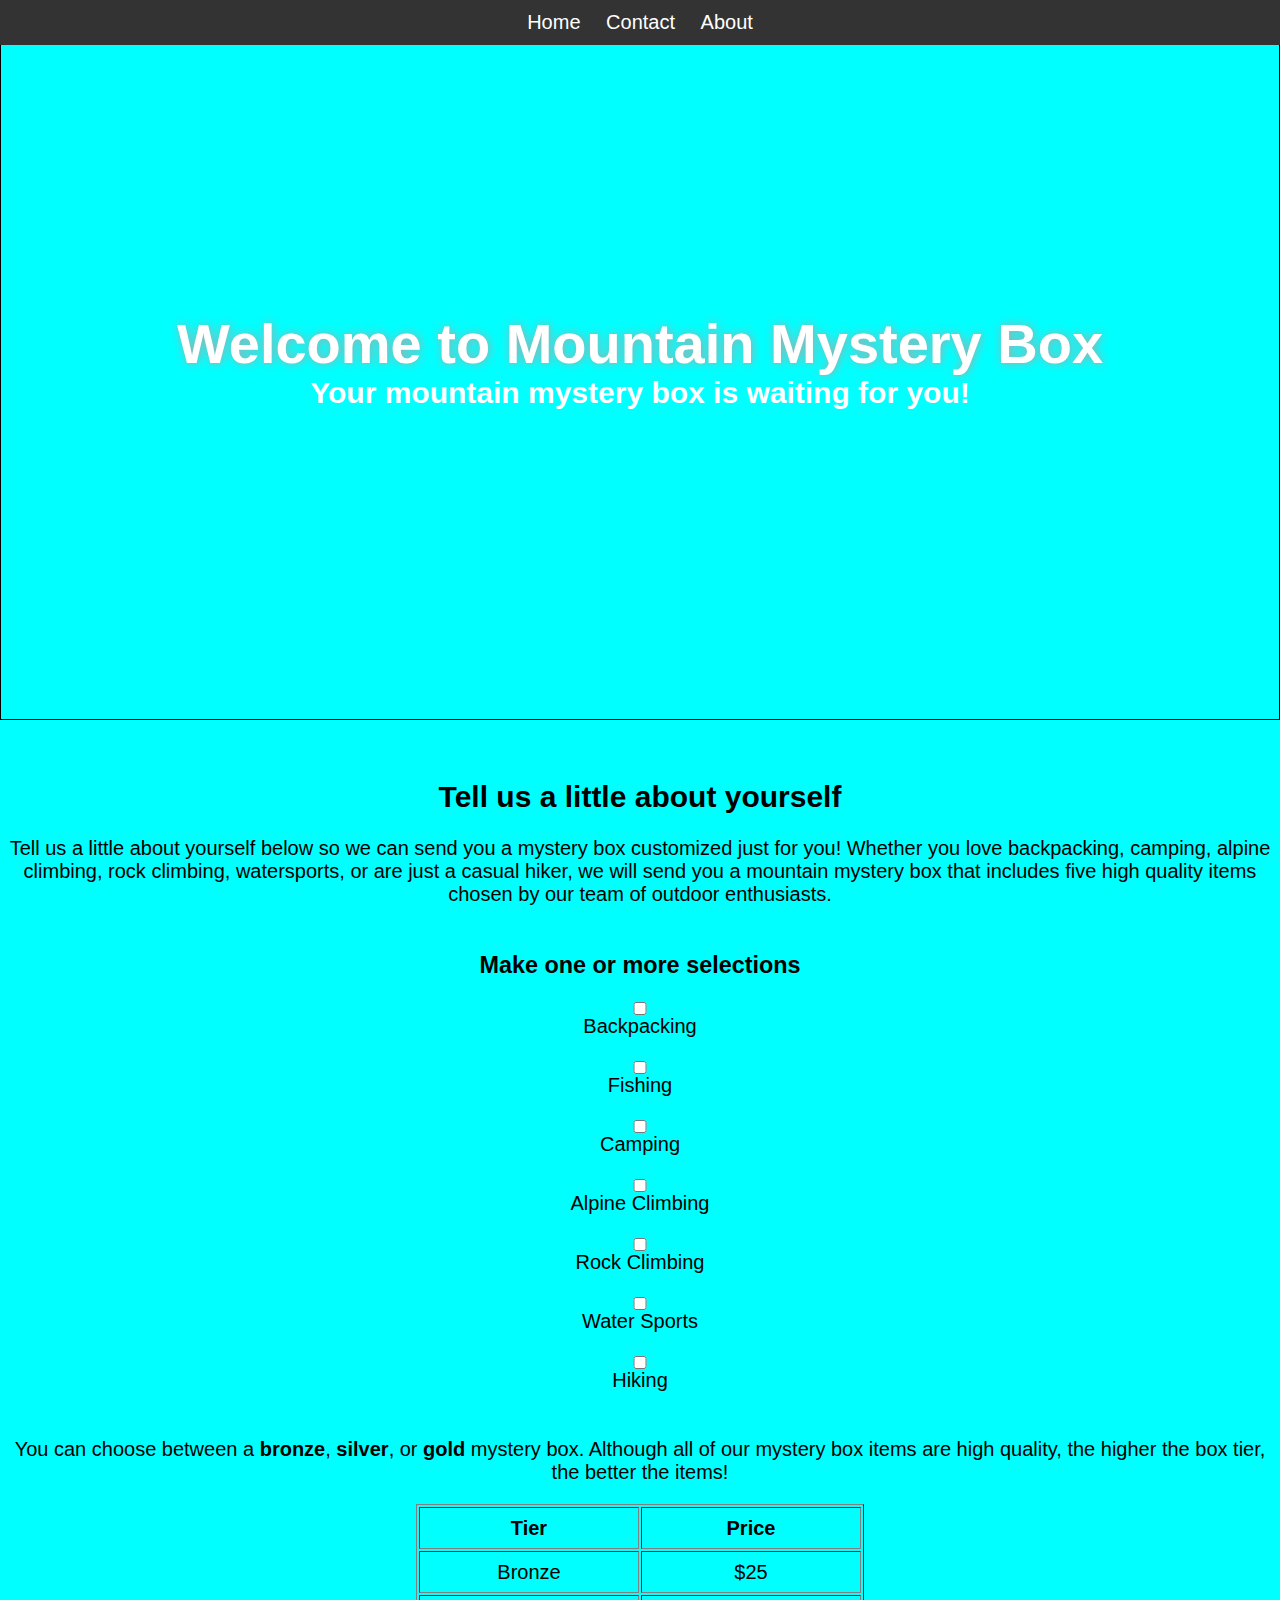
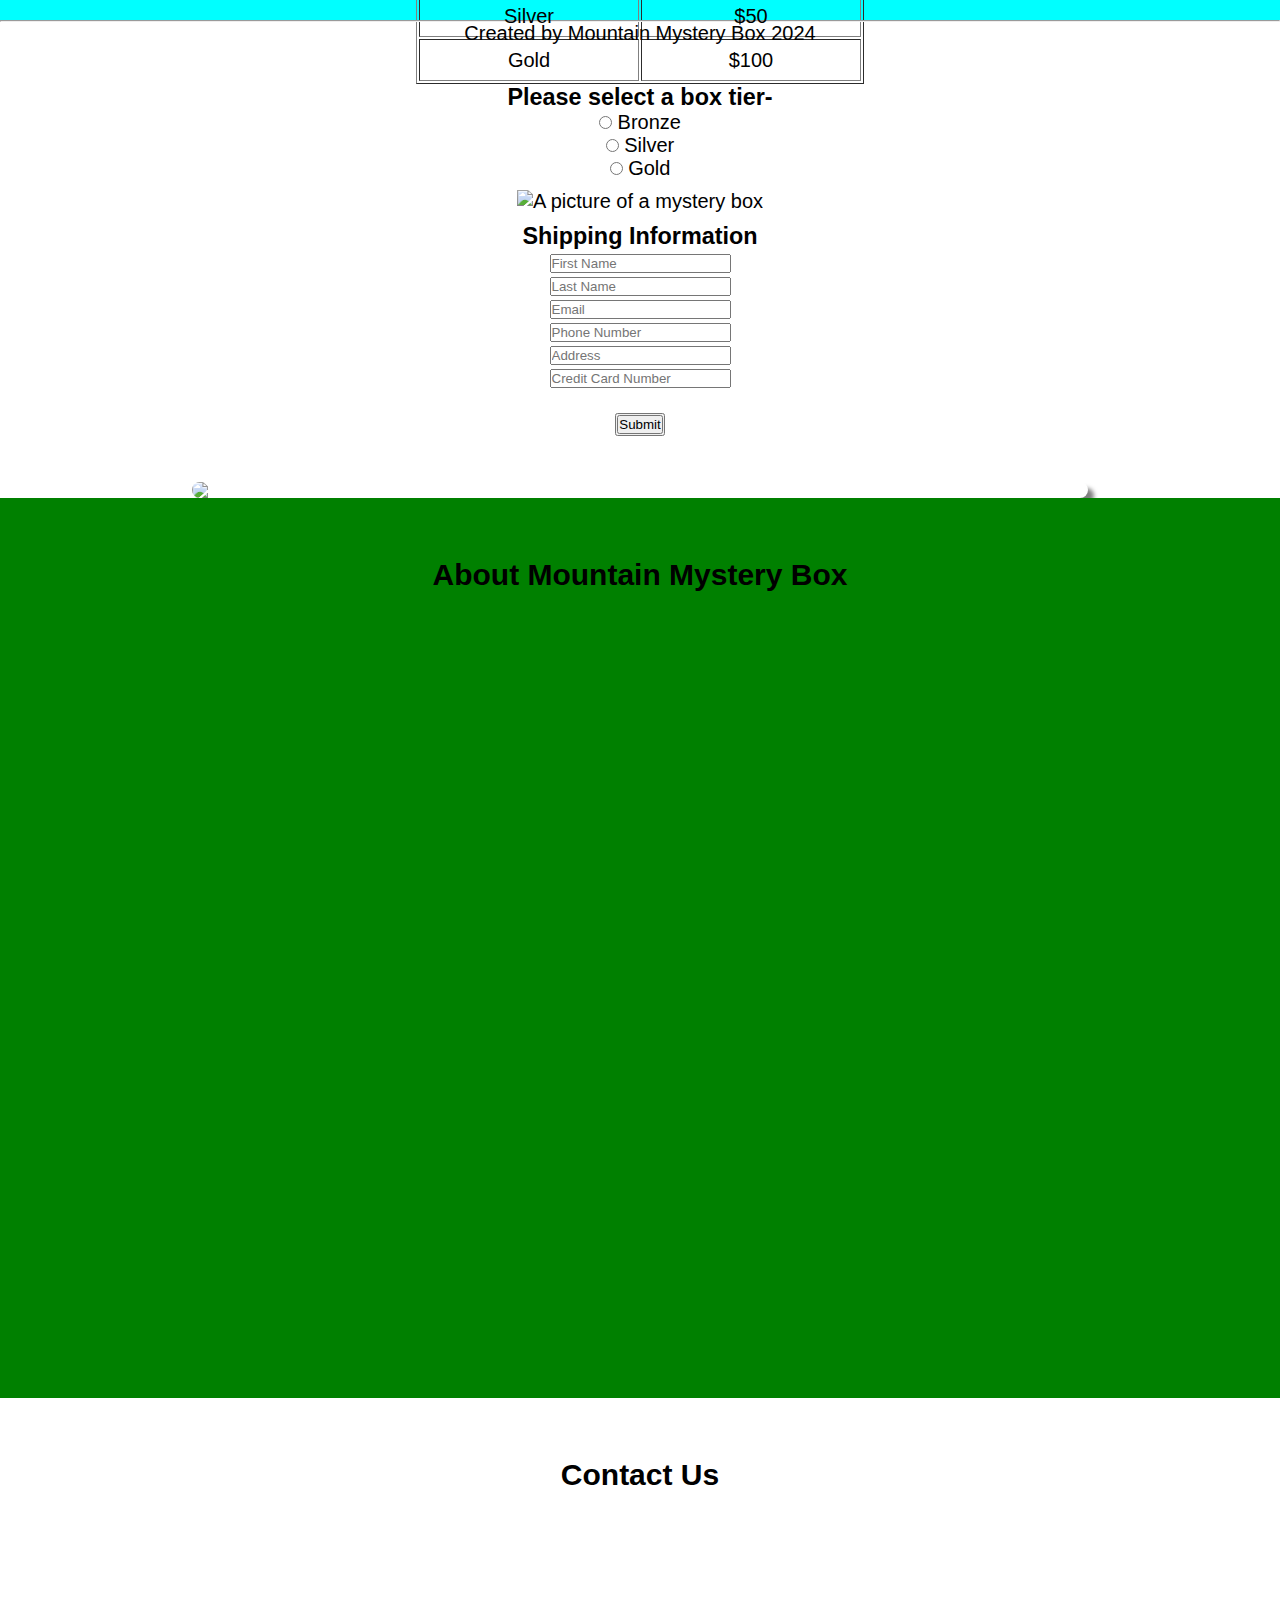
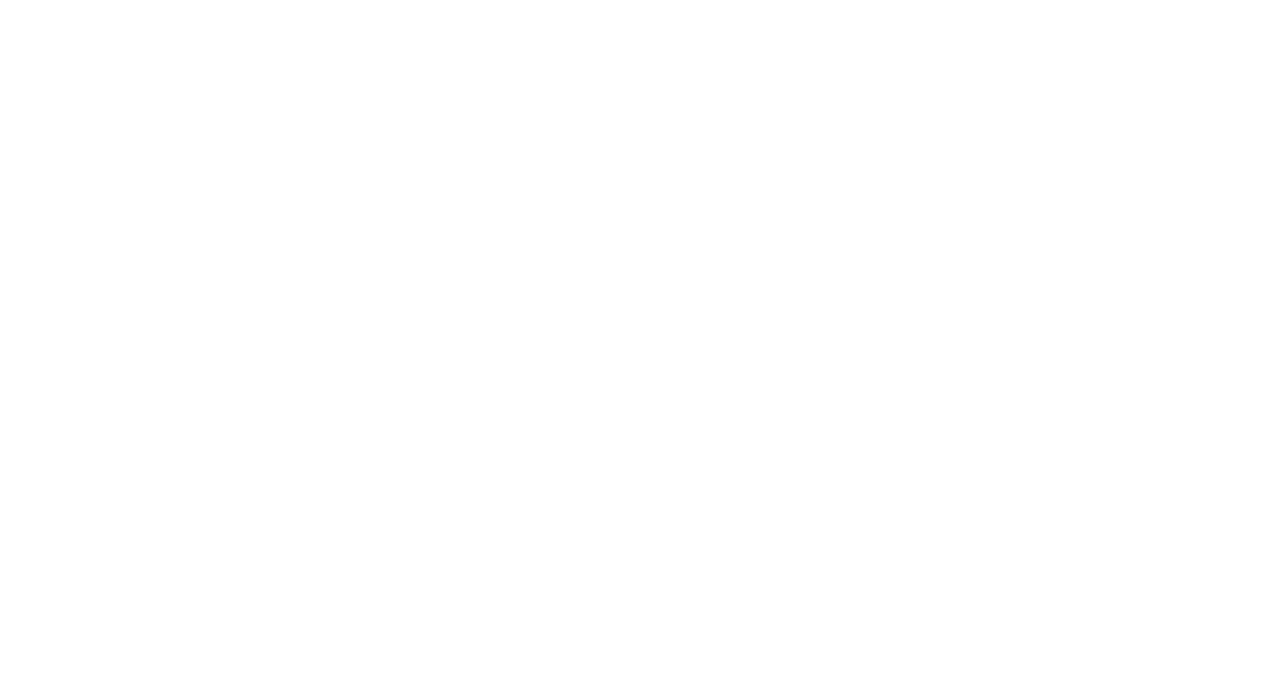
==== Files/index.html @ f33e50c8 "Styled main page" ====
<!DOCTYPE html>

<html>
    <head>
        <meta charset="utf-8">
        <meta http-equiv="X-UA-Compatible" content="IE=edge">
        <title>Mountain Mystery Box</title>
        <meta name="description" content="">
        <meta name="viewport" content="width=device-width, initial-scale=1">
        <link rel="stylesheet" href="styles.css">
    </head>
    <body>
       
        <div class="container">
       
        <nav id="navbar">
            <ul class="nav-list">    <!--An un-ordered list that includes links to the contact and about pages-->
                <li><a href ="#home">Home</a></li>
                <li><a href="#contact"> Contact</a></li>
                <li><a href="#about"> About</a></li>
            </ul>
        </nav>

            <header class="landing" id="home">
            <h1>Welcome to Mountain Mystery Box</h1>    <!--Main heading for contact page-->
            <h2>Your mountain mystery box is waiting for you!<h2></h2>
            </header>

            <main>
                
                <section class="main-content" id="home" a href="index.html">
                    <h2 id="second-header">Tell us a little about yourself</h2><br>
                   
                        <p>Tell us a little about yourself below so we can send you a mystery box customized just for you! Whether you love backpacking, camping, alpine climbing, rock climbing, watersports, or are just a casual hiker, we will send you a mountain mystery box that includes five high quality items chosen by our team of outdoor enthusiasts.</p><br><br>
            
                        <h3>Make one or more selections</h3><br>    <!--This is where the user can start making selections on what type of mystery box they want-->
                        
                        <form class="preference-form">
                        <input type="checkbox" id="backpacking" name="preference" value="backpacking"/>
                        <label for="backpacking">Backpacking</label> <br>
                        <input type="checkbox" id="fishing" name="preference" value="fishing"/>
                        <label for="fishing">Fishing</label><br>
                        <input type="checkbox" id="camping" name="preference" value="camping"/>
                        <label for="camping">Camping</label> <br>
                        <input type="checkbox" id="alpine climbing" name="preference" value="alpine climbing"/>
                        <label for="alpine climbing">Alpine Climbing</label> <br>
                        <input type="checkbox" id="rock climbing" name="preference" value="rock climbing"/>
                        <label for="rock climbing">Rock Climbing</label> <br>
                        <input type="checkbox" id="water sports" name="preference" value="water sports"/>
                        <label for="water sports">Water Sports</label> <br>
                        <input type="checkbox" id="hiking" name="preference" value="hiking"/>
                        <label for="hiking">Hiking</label> <br><br>
                        </form>

                        <p>You can choose between a <b>bronze</b>, <b>silver</b>, or <b>gold</b> mystery box. Although all of our mystery box items are high quality, the higher the box tier, the better the items!</p>
                        
                        <table> <!--This table displays different mystery boxes and prices-->
                            <body>
                            <table border="1"/>
                            <tr>
                                <th style="width: 50%;">Tier</th>
                                <th>Price</th>
                            </tr>
                            <tr>
                                <td>Bronze</td>
                                <td>$25</td>
                            </tr>
                            <tr>
                                <td>Silver</td>
                                <td>$50</td>
                            </tr>
                            <tr>
                                <td>Gold</td>
                                <td>$100</td>
                            </tr>
                            </body>
                         </table>
            
                         <h3>Please select a box tier-</h3> <!--Here the user can select which box tier they want-->
                         
                         <input type="radio" name="box tier" value="Bronze"> Bronze <br> 
                         <input type="radio" name="box tier" value="Silver"> Silver <br>
                         <input type="radio" name="box tier" value="Gold"> Gold <br>
            
            
                         <img id="mystery-box" src="https://mini-marvels.nl/cdn/shop/files/DALL_E2024-01-1006.35.17-Craftanimageofaclosedmysterybox_tailoredforanonlinestorethatsellsminiaturesandhobbysupplies.Theboxshouldexudeluxuryandenigma_3f1c78aa-24ee-4fcb-8d0a-78be4b884401.png?v=1704867854"
                        alt="A picture of a mystery box"
                        height="400px"> <br>
            
                        <form class="form"> 
                        <h3>Shipping Information</h3> <!--Shipping/payment inputs for the customer-->
                        <input type="text" name="firstName" placeholder="First Name"> <br>
                        <input type="text" name="lastName" placeholder="Last Name"> <br>
                        <input type="text" name="email" placeholder="Email"> <br>
                        <input type="text" name="phone" placeholder="Phone Number"> <br>
                        <input type="text" name="address" placeholder="Address"> <br>
                        <input type="text" name="creditCard" placeholder="Credit Card Number"> <br>
                        <br>
                        <button>
                            <input type="submit">
                        </button> 
                        
                        </form> <br><br>
            
                        <img class="special-img" src="https://i0.wp.com/www.eastwestquest.com/wp-content/uploads/2017/12/IMG_1977-1.jpg?resize=1024%2C632"
                        width="70%"
                        
                </section>
                
                <section class="main-content" id="about" a href="about.html">
                    <h2>About Mountain Mystery Box</h2>
                </section>
                
                <section class="main-content" id="contact" a href="contact.html">
                    <h2>Contact Us</h2>
                </section>
            </main>

        </div> 

           
         <hr>

         <footer>Created by Mountain Mystery Box 2024</footer> 

       
       
        <script src="" async defer></script>
    </body>
    
</html>
---- Files/styles.css ----
*{
    margin: 0;
    padding: 0;
    box-sizing: border-box;
    scroll-behavior: smooth;
}

body{
    font-size: 20px;
    font-family: Arial, sans-serif;
}

#navbar {
    height: 5vh;
    background-color: #333;
    width: 100%;
    padding: 6px 0;
    text-align: center;
    display: flex;
    align-items: center;
    justify-content: center;
    color: white;
    position: fixed;
    
}

.nav-list{
list-style: none;
}

.nav-list li{
   display: inline;
   margin: 0 10px;
}

.nav-list a{
    text-decoration: none;
    color: white;
}

.landing{
    height: 80vh;
    border: 1px solid black;
    background-image: url(https://expertvagabond.com/wp-content/uploads/backpacking-gear-checklist-guide.jpg);
    background-size: cover;
    color: white;
    text-align: center;
    padding: 90px;
    display: flex;
    justify-content: center;
    align-items: center;
    flex-direction: column;
}

.landing h1{
    font-size: 3.5rem;
    text-shadow: darkgray 1px 0px 10px;
}

.main-content{
    height: 100vh;
    padding-top: 60px;
    text-align: center;

}

#about{
    background-color: green;
}

#home{
    background-color: aqua;
}

#second-header{
    padding-top: 0px;
}

table {
    margin: auto;
    margin-top: -80px;
    width: 35%;
    height: 20vh;
    table-layout: auto;
    
}

h2{
    text-align: center;
    font-family: 'Trebuchet MS', 'Lucida Sans Unicode', 'Lucida Grande', 'Lucida Sans', Arial, sans-serif; 
}

h3{
    text-align: center;
    font-family: 'Trebuchet MS', 'Lucida Sans Unicode', 'Lucida Grande', 'Lucida Sans', Arial, sans-serif;
}

p,li{
    font-size: 20px;
}

.special-img{
    display: block;
    margin:auto;
    border-radius: 1rem;
    box-shadow: 6px 6px 4px rgba(0, 0, 0, 0.5);  
    
}

footer{
    text-align: center;
}

.preference-form {
    display: flex;
    font-size: 20px;
   flex-direction: column;
   justify-content: center;
   
    
}

#mystery-box{
    padding: 10px;
}

#table{
    width:200%;
    margin-left: 25%;
    font-size: 20px;
    padding:25px;
}
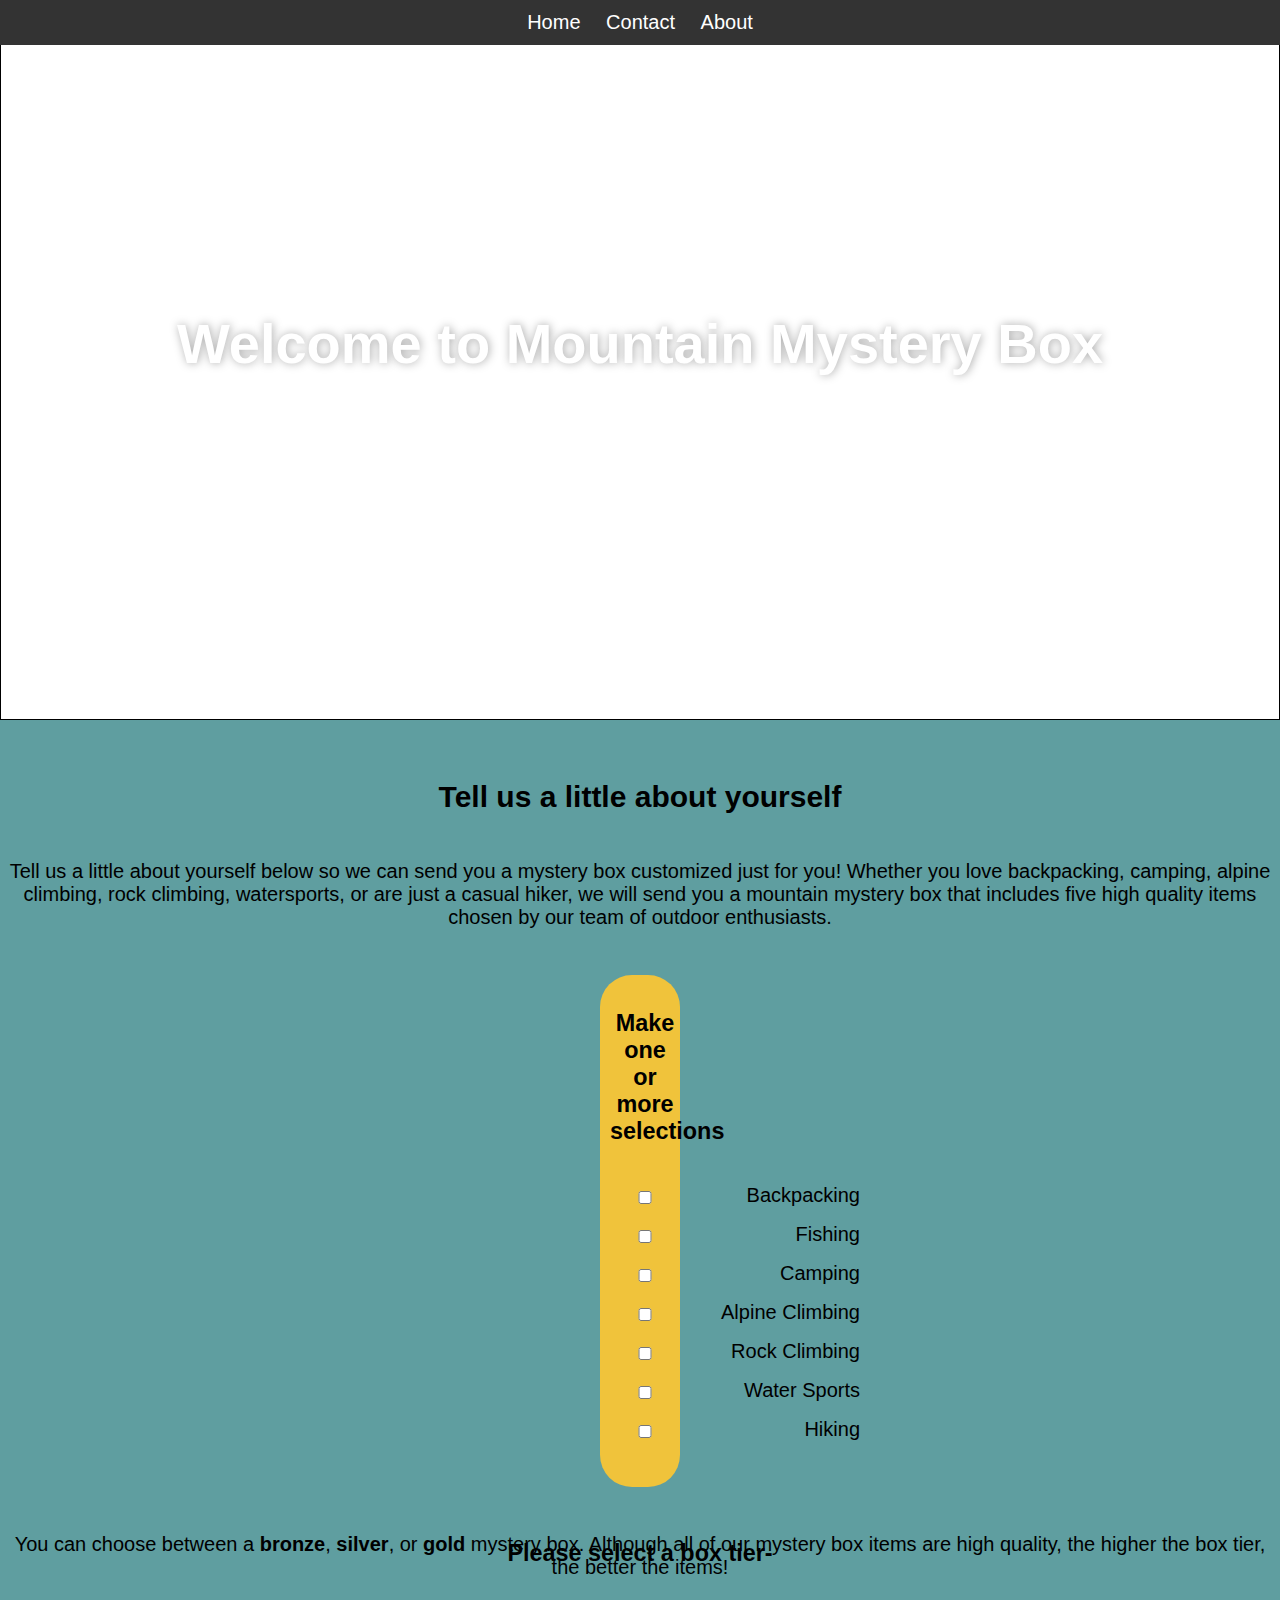
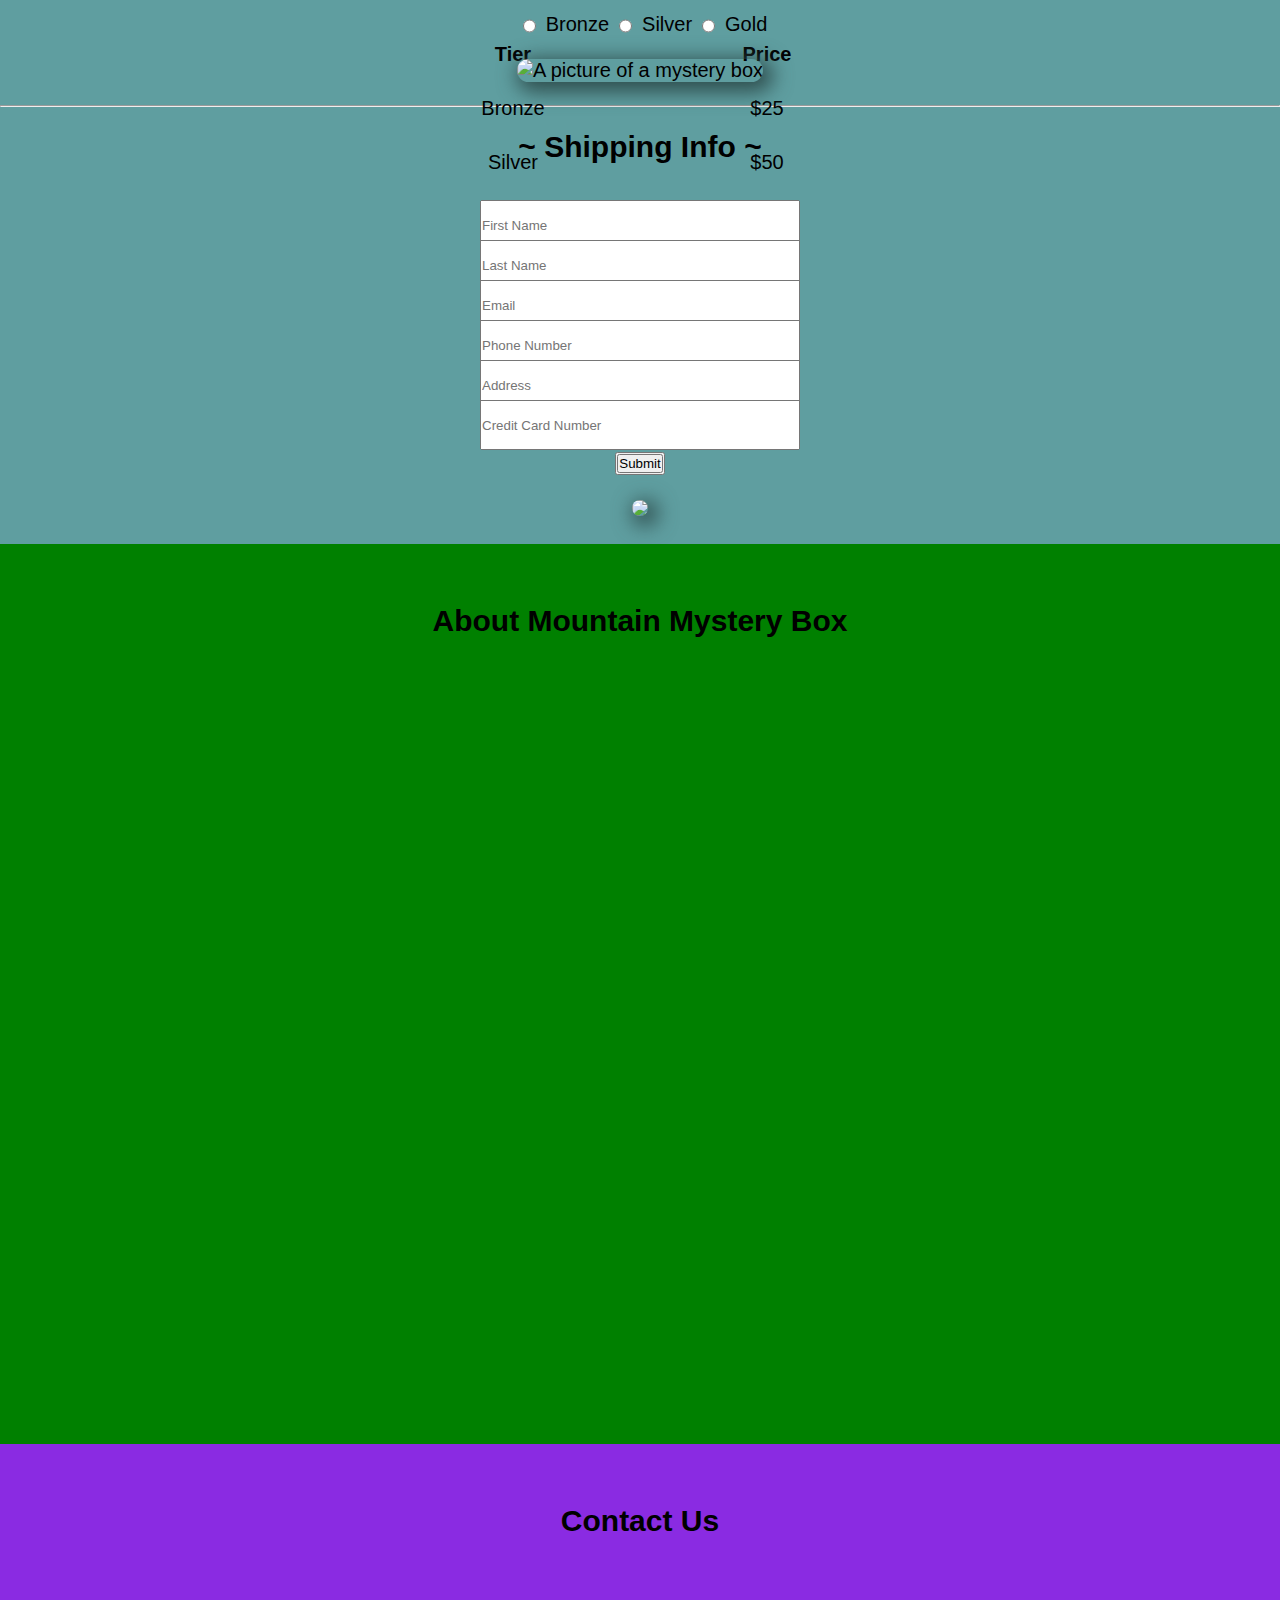
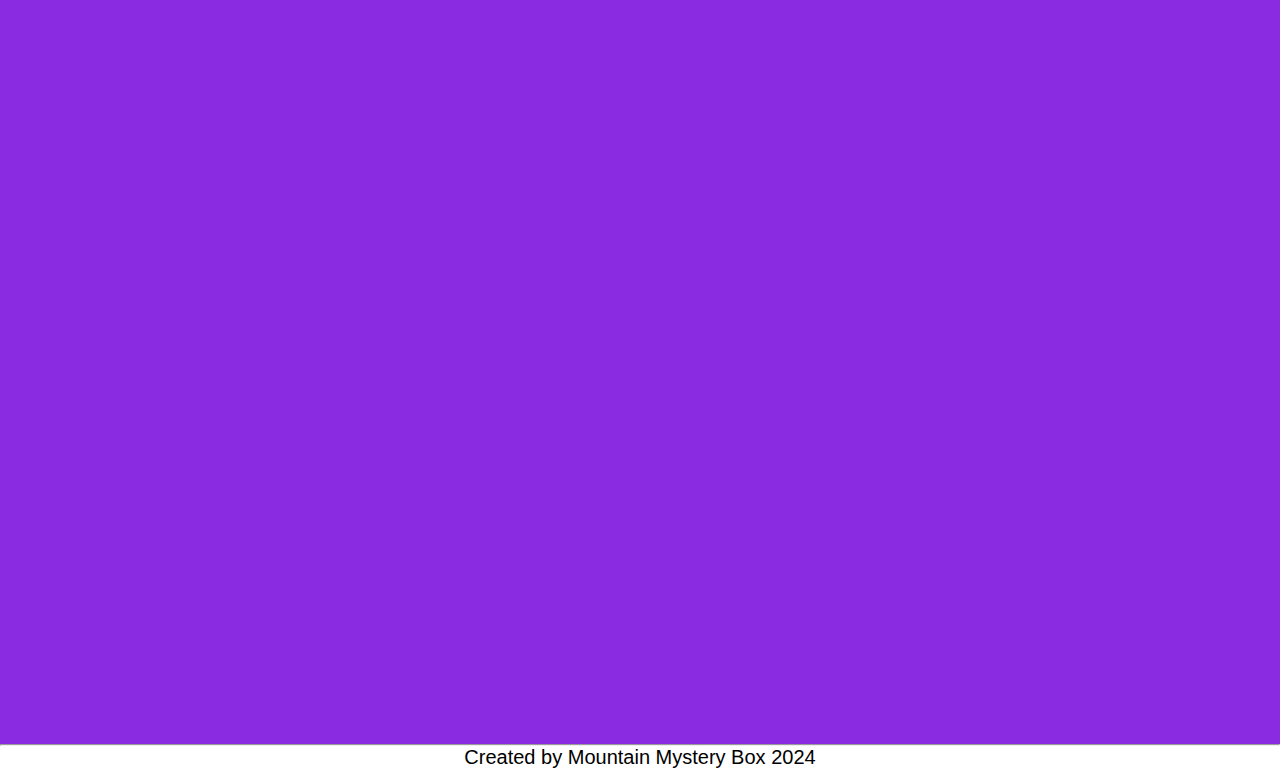
==== commit aae3387d: "Continued styling the main page" ====
--- a/Files/index.html
+++ b/Files/index.html
@@ -28,12 +28,12 @@
 
             <main>
                 
-                <section class="main-content" id="home" a href="index.html">
-                    <h2 id="second-header">Tell us a little about yourself</h2><br>
-                   
+                <section class="main-content" id="main" a href="index.html">
+                    <h2 id="second-header">Tell us a little about yourself</h2><br><br>
                         <p>Tell us a little about yourself below so we can send you a mystery box customized just for you! Whether you love backpacking, camping, alpine climbing, rock climbing, watersports, or are just a casual hiker, we will send you a mountain mystery box that includes five high quality items chosen by our team of outdoor enthusiasts.</p><br><br>
             
-                        <h3>Make one or more selections</h3><br>    <!--This is where the user can start making selections on what type of mystery box they want-->
+                        <div id="pref-div" >
+                        <h3>Make one or more selections</h3><br><br>   <!--This is where the user can start making selections on what type of mystery box they want-->
                         
                         <form class="preference-form">
                         <input type="checkbox" id="backpacking" name="preference" value="backpacking"/>
@@ -51,8 +51,9 @@
                         <input type="checkbox" id="hiking" name="preference" value="hiking"/>
                         <label for="hiking">Hiking</label> <br><br>
                         </form>
+                        </div><br><br>
 
-                        <p>You can choose between a <b>bronze</b>, <b>silver</b>, or <b>gold</b> mystery box. Although all of our mystery box items are high quality, the higher the box tier, the better the items!</p>
+                        <p>You can choose between a <b>bronze</b>, <b>silver</b>, or <b>gold</b> mystery box. Although all of our mystery box items are high quality, the higher the box tier, the better the items!</p><br><br>
                         
                         <table> <!--This table displays different mystery boxes and prices-->
                             <body>
@@ -75,45 +76,51 @@
                             </tr>
                             </body>
                          </table>
+                </section>
+                    <section id="section-2">
+                         <h3>Please select a box tier-</h3><br><br> <!--Here the user can select which box tier they want-->
+                         
+                        <div id="box-tier-div">
+                         <input type="radio" name="box tier" value="Bronze"> Bronze <br><br>
+                         <input type="radio" name="box tier" value="Silver"> Silver <br><br>
+                         <input type="radio" name="box tier" value="Gold"> Gold <br>
+                        </div>
             
-                         <h3>Please select a box tier-</h3> <!--Here the user can select which box tier they want-->
-                         
-                         <input type="radio" name="box tier" value="Bronze"> Bronze <br> 
-                         <input type="radio" name="box tier" value="Silver"> Silver <br>
-                         <input type="radio" name="box tier" value="Gold"> Gold <br>
+                         <img class="images" src="https://mini-marvels.nl/cdn/shop/files/DALL_E2024-01-1006.35.17-Craftanimageofaclosedmysterybox_tailoredforanonlinestorethatsellsminiaturesandhobbysupplies.Theboxshouldexudeluxuryandenigma_3f1c78aa-24ee-4fcb-8d0a-78be4b884401.png?v=1704867854"
+                        alt="A picture of a mystery box"
+                        height="400px"><br><br><hr>
             
-            
-                         <img id="mystery-box" src="https://mini-marvels.nl/cdn/shop/files/DALL_E2024-01-1006.35.17-Craftanimageofaclosedmysterybox_tailoredforanonlinestorethatsellsminiaturesandhobbysupplies.Theboxshouldexudeluxuryandenigma_3f1c78aa-24ee-4fcb-8d0a-78be4b884401.png?v=1704867854"
-                        alt="A picture of a mystery box"
-                        height="400px"> <br>
-            
-                        <form class="form"> 
-                        <h3>Shipping Information</h3> <!--Shipping/payment inputs for the customer-->
+                      
+                        <form class="form"><br>
+                        <h2>~ Shipping Info ~</h2><br><br> <!--Shipping/payment inputs for the customer-->
+                        <div id="form-div">
                         <input type="text" name="firstName" placeholder="First Name"> <br>
                         <input type="text" name="lastName" placeholder="Last Name"> <br>
                         <input type="text" name="email" placeholder="Email"> <br>
                         <input type="text" name="phone" placeholder="Phone Number"> <br>
                         <input type="text" name="address" placeholder="Address"> <br>
                         <input type="text" name="creditCard" placeholder="Credit Card Number"> <br>
-                        <br>
+                         </div>
                         <button>
                             <input type="submit">
-                        </button> 
-                        
-                        </form> <br><br>
-            
-                        <img class="special-img" src="https://i0.wp.com/www.eastwestquest.com/wp-content/uploads/2017/12/IMG_1977-1.jpg?resize=1024%2C632"
-                        width="70%"
-                        
-                </section>
-                
+                        </button><br><br>
+                       
+
+                        <img class="images" src="https://i0.wp.com/www.eastwestquest.com/wp-content/uploads/2017/12/IMG_1977-1.jpg?resize=1024%2C632"
+                        width="50%"
+                         </form> <br><br>
+
+                    </section>
+               
                 <section class="main-content" id="about" a href="about.html">
                     <h2>About Mountain Mystery Box</h2>
                 </section>
-                
+              
+
                 <section class="main-content" id="contact" a href="contact.html">
                     <h2>Contact Us</h2>
                 </section>
+              
             </main>
 
         </div> 
@@ -123,9 +130,7 @@
 
          <footer>Created by Mountain Mystery Box 2024</footer> 
 
-       
-       
-        <script src="" async defer></script>
+       <script src="" async defer></script>
     </body>
     
 </html>--- a/Files/styles.css
+++ b/Files/styles.css
@@ -61,28 +61,42 @@
     height: 100vh;
     padding-top: 60px;
     text-align: center;
-
 }
 
 #about{
     background-color: green;
 }
 
-#home{
-    background-color: aqua;
+#main{
+    background-color: cadetblue;
+    
+}
+
+#contact{
+    background-color: blueviolet;
 }
 
 #second-header{
     padding-top: 0px;
 }
 
+#section-2{
+    background-color: cadetblue;
+    justify-content: center;
+    text-align: center;
+    flex-wrap: wrap;
+    margin-top: -80px;
+}
+
 table {
     margin: auto;
-    margin-top: -80px;
-    width: 35%;
-    height: 20vh;
+    width: 40%;
     table-layout: auto;
-    
+    background-color: rgb(240, 195, 59);  
+    justify-content: center;
+    text-align: center;
+    align-items: center;
+    line-height: 50px;
 }
 
 h2{
@@ -99,14 +113,6 @@
     font-size: 20px;
 }
 
-.special-img{
-    display: block;
-    margin:auto;
-    border-radius: 1rem;
-    box-shadow: 6px 6px 4px rgba(0, 0, 0, 0.5);  
-    
-}
-
 footer{
     text-align: center;
 }
@@ -115,9 +121,30 @@
     display: flex;
     font-size: 20px;
    flex-direction: column;
-   justify-content: center;
-   
+   justify-content: center;   
+}
+
+#pref-div{
+    background-color: rgb(240, 195, 59);
+    margin: 0px 600px;
+    padding-top: 35px;
+    padding-left: 10px;
+    border-radius: 2rem;
+}
+
+#box-tier-div input{
+    display: inline-block;
+    margin-top: -20px;
+    text-align: right;
+    margin-inline: 10px;
     
+}
+
+#box-tier-div{
+    margin-top: auto;
+    text-align: right;
+    justify-content: center;
+    display: flex; 
 }
 
 #mystery-box{
@@ -131,6 +158,27 @@
     padding:25px;
 }
 
+label {
+    display: inline-block;
+    margin-top: -20px;
+    text-align: right;
+    width: 250px;
+}
+
+#form-div input{
+margin: auto;
+margin-top: -10px;
+width: 150px;
+width: 25%;
+height: 50px;
+justify-content: center;
+}
+
+.images{
+    box-shadow: 5px 5px 20px 5px darkslategray;
+    border-radius: 1rem;
+}
 
 
 
+
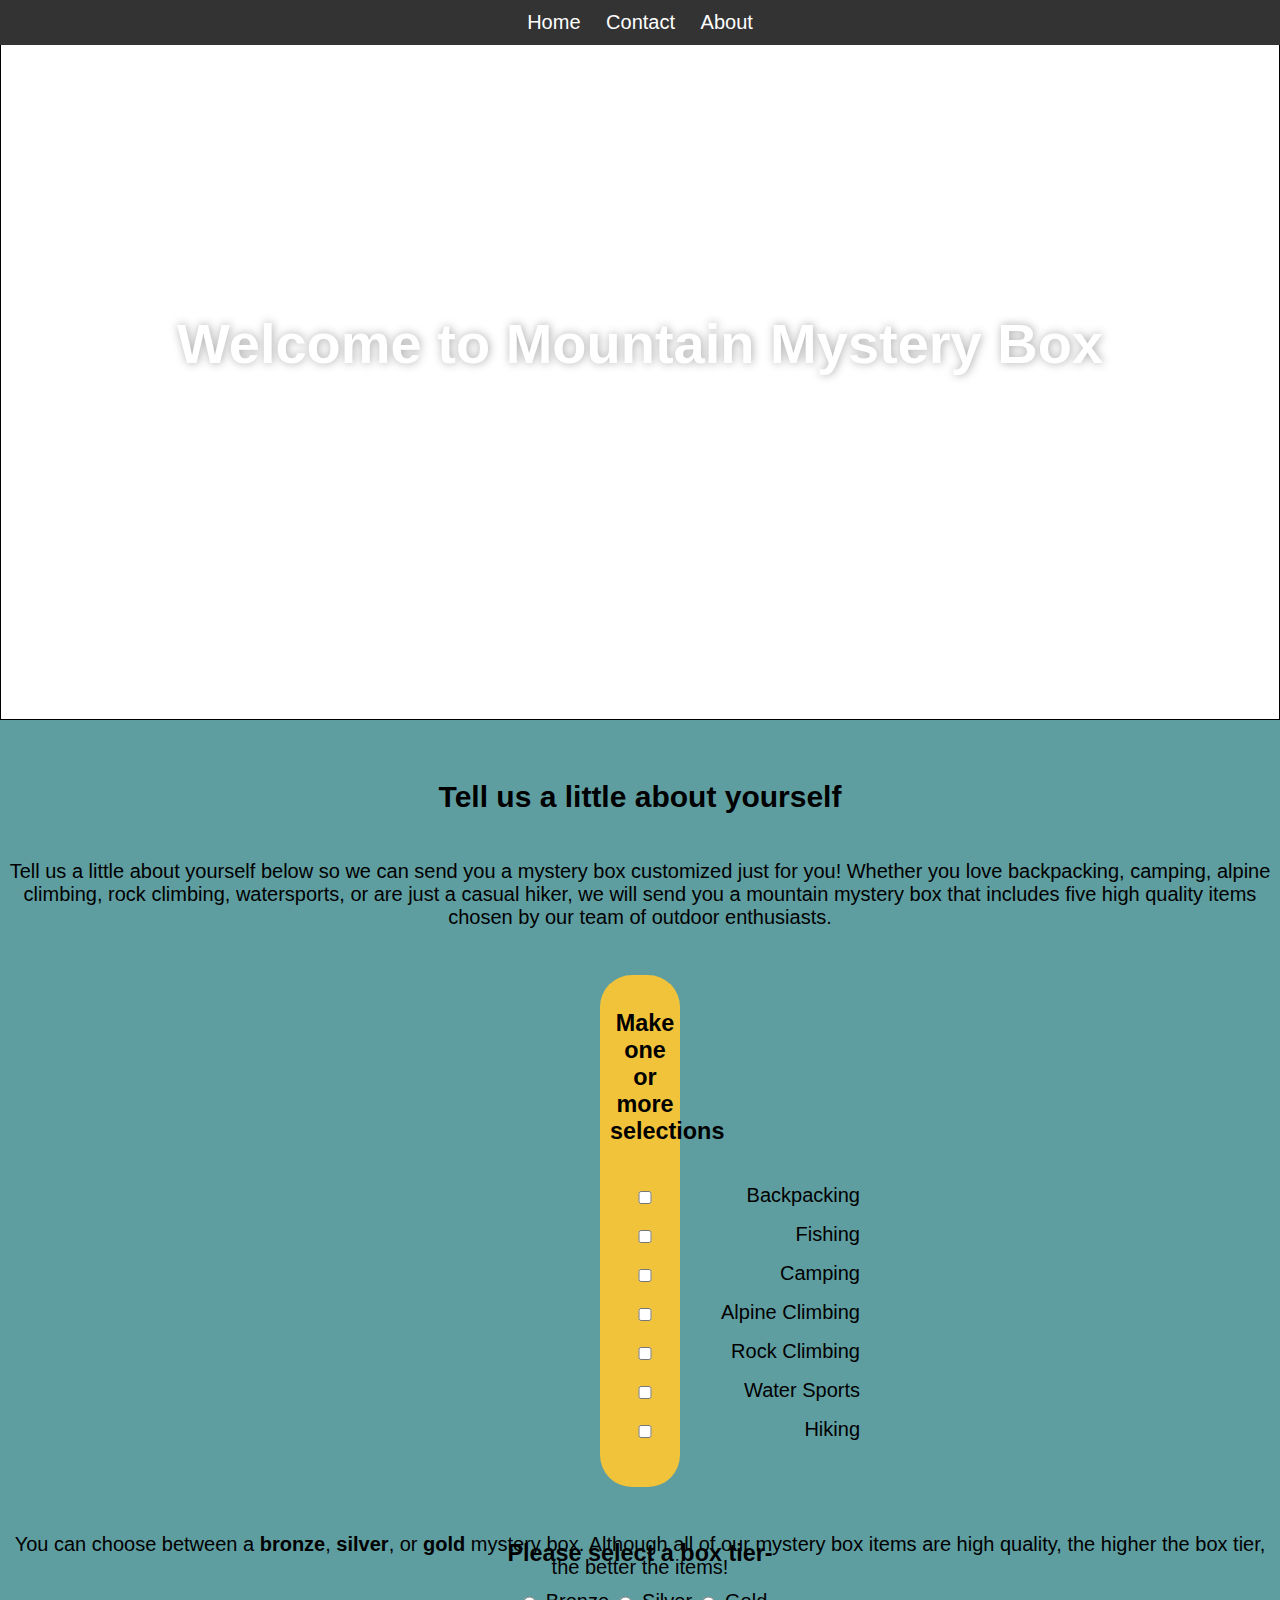
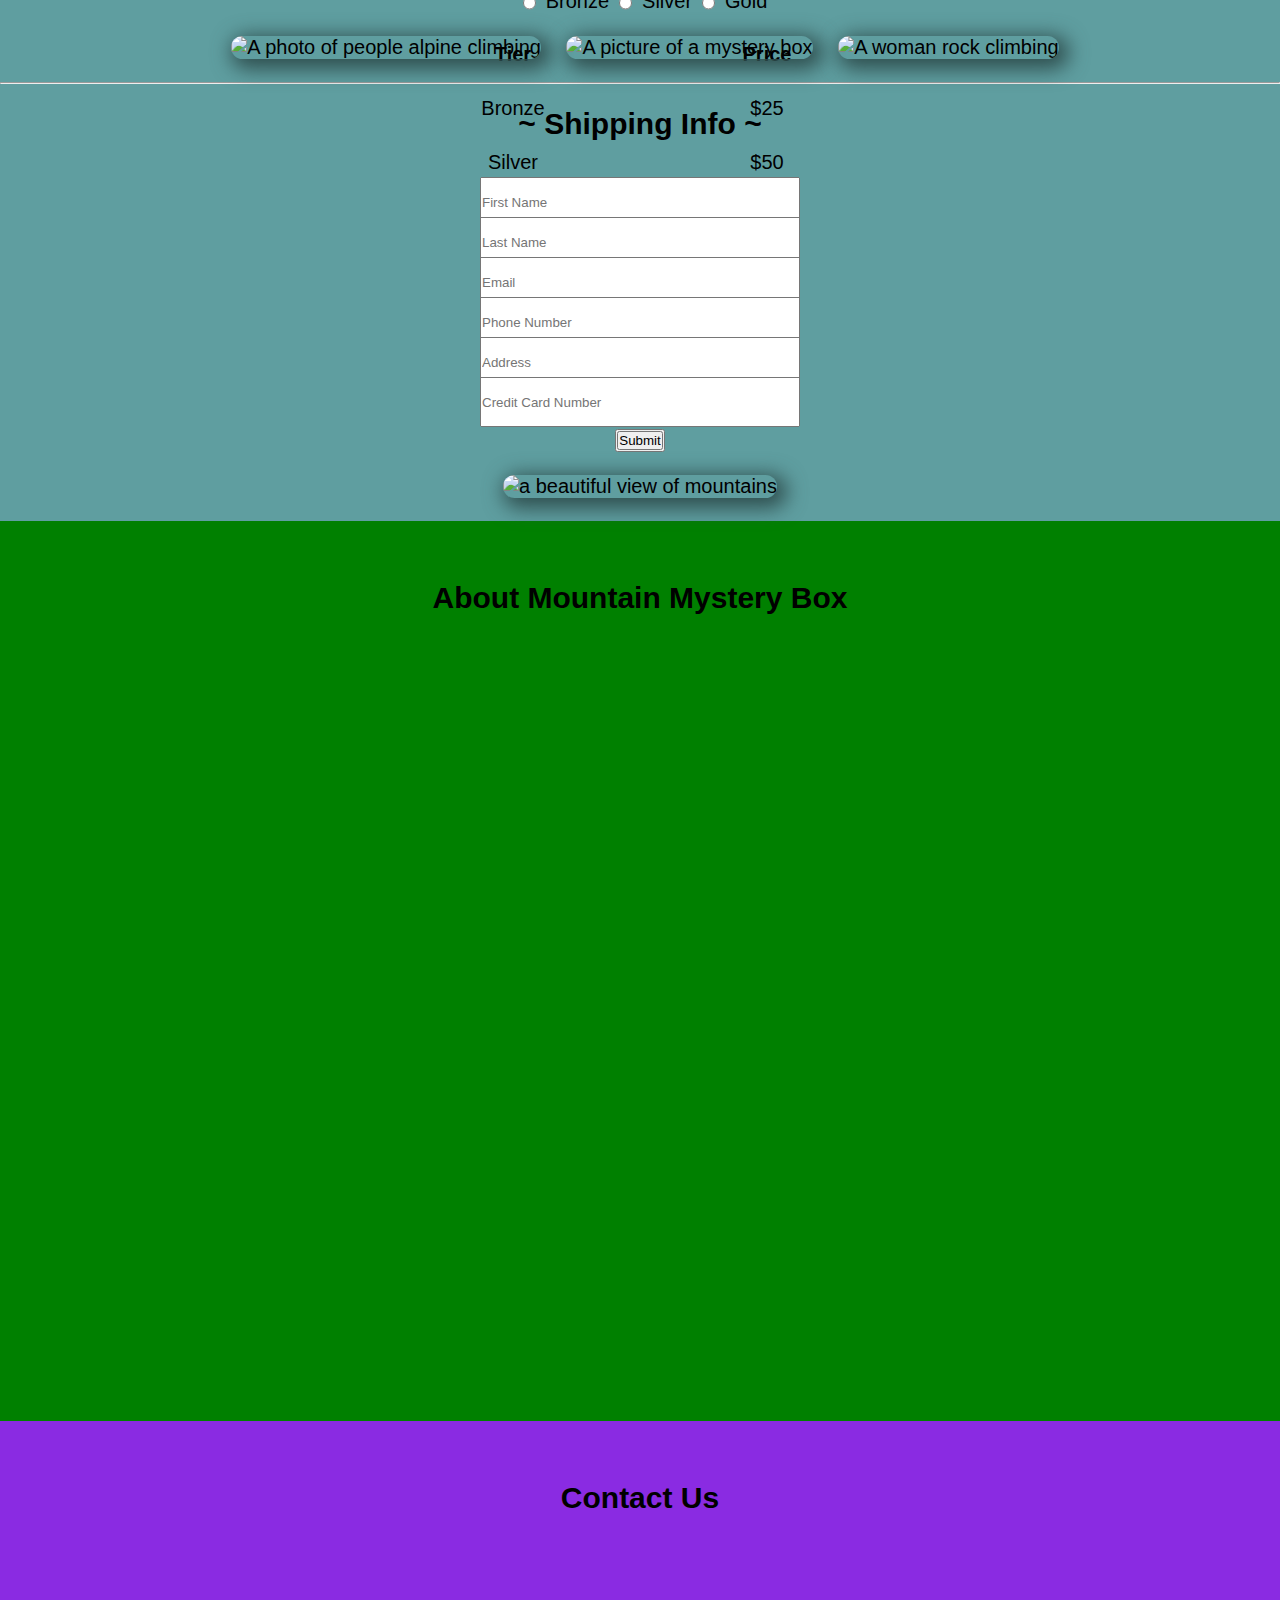
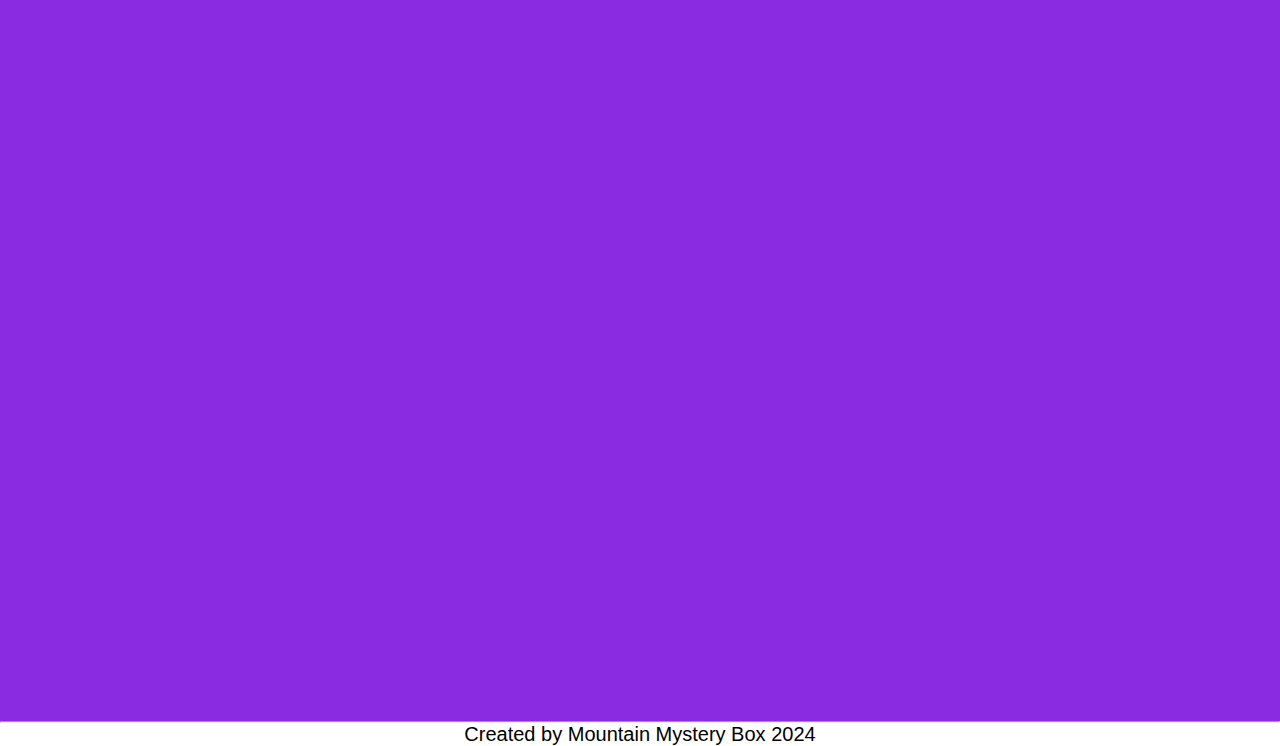
==== commit e864aed0: "Added two new images" ====
--- a/Files/index.html
+++ b/Files/index.html
@@ -78,18 +78,25 @@
                          </table>
                 </section>
                     <section id="section-2">
-                         <h3>Please select a box tier-</h3><br><br> <!--Here the user can select which box tier they want-->
+                         <h3>Please select a box tier-</h3><br> <!--Here the user can select which box tier they want-->
                          
                         <div id="box-tier-div">
                          <input type="radio" name="box tier" value="Bronze"> Bronze <br><br>
                          <input type="radio" name="box tier" value="Silver"> Silver <br><br>
                          <input type="radio" name="box tier" value="Gold"> Gold <br>
                         </div>
-            
-                         <img class="images" src="https://mini-marvels.nl/cdn/shop/files/DALL_E2024-01-1006.35.17-Craftanimageofaclosedmysterybox_tailoredforanonlinestorethatsellsminiaturesandhobbysupplies.Theboxshouldexudeluxuryandenigma_3f1c78aa-24ee-4fcb-8d0a-78be4b884401.png?v=1704867854"
+                        
+                        <div class="image-div">
+                        <img class="images" id="alpine" src="https://services.thebmc.co.uk/Handlers/ArticleImageHandler.ashx?id=6186&index=0&w=605&h=434"
+                        alt="A photo of people alpine climbing"
+                        height="400px" width="450px"/>
+                        <img class="images" id="mysterybox" src="https://mini-marvels.nl/cdn/shop/files/DALL_E2024-01-1006.35.17-Craftanimageofaclosedmysterybox_tailoredforanonlinestorethatsellsminiaturesandhobbysupplies.Theboxshouldexudeluxuryandenigma_3f1c78aa-24ee-4fcb-8d0a-78be4b884401.png?v=1704867854"
                         alt="A picture of a mystery box"
-                        height="400px"><br><br><hr>
-            
+                        height="400px" width="450px"/>
+                        <img  class="images" img="rockclimb" src="https://www.rei.com/dam/3877129_content_team_030618_0012_web_sm.jpeg" 
+                        alt="A woman rock climbing"
+                        height="400px" width="450px"><br><br><hr>
+                        </div>
                       
                         <form class="form"><br>
                         <h2>~ Shipping Info ~</h2><br><br> <!--Shipping/payment inputs for the customer-->
@@ -106,7 +113,7 @@
                         </button><br><br>
                        
 
-                        <img class="images" src="https://i0.wp.com/www.eastwestquest.com/wp-content/uploads/2017/12/IMG_1977-1.jpg?resize=1024%2C632"
+                        <img class="images" src="https://i0.wp.com/www.eastwestquest.com/wp-content/uploads/2017/12/IMG_1977-1.jpg?resize=1024%2C632" alt="a beautiful view of mountains"
                         width="50%"
                          </form> <br><br>
 
--- a/Files/styles.css
+++ b/Files/styles.css
@@ -109,10 +109,6 @@
     font-family: 'Trebuchet MS', 'Lucida Sans Unicode', 'Lucida Grande', 'Lucida Sans', Arial, sans-serif;
 }
 
-p,li{
-    font-size: 20px;
-}
-
 footer{
     text-align: center;
 }
@@ -124,13 +120,7 @@
    justify-content: center;   
 }
 
-#pref-div{
-    background-color: rgb(240, 195, 59);
-    margin: 0px 600px;
-    padding-top: 35px;
-    padding-left: 10px;
-    border-radius: 2rem;
-}
+
 
 #box-tier-div input{
     display: inline-block;
@@ -179,6 +169,24 @@
     border-radius: 1rem;
 }
 
+#pref-div{
+    background-color: rgb(240, 195, 59);
+    margin: 0px 600px;
+    padding-top: 35px;
+    padding-left: 10px;
+    border-radius: 2rem;
+}
+
+.image-div #alpine, #rockclimb, #mysterybox{
+    margin: 0px 10px;
+}
+
+#mysterybox{
+    margin-right: 20px;
+}
 
 
 
+
+
+
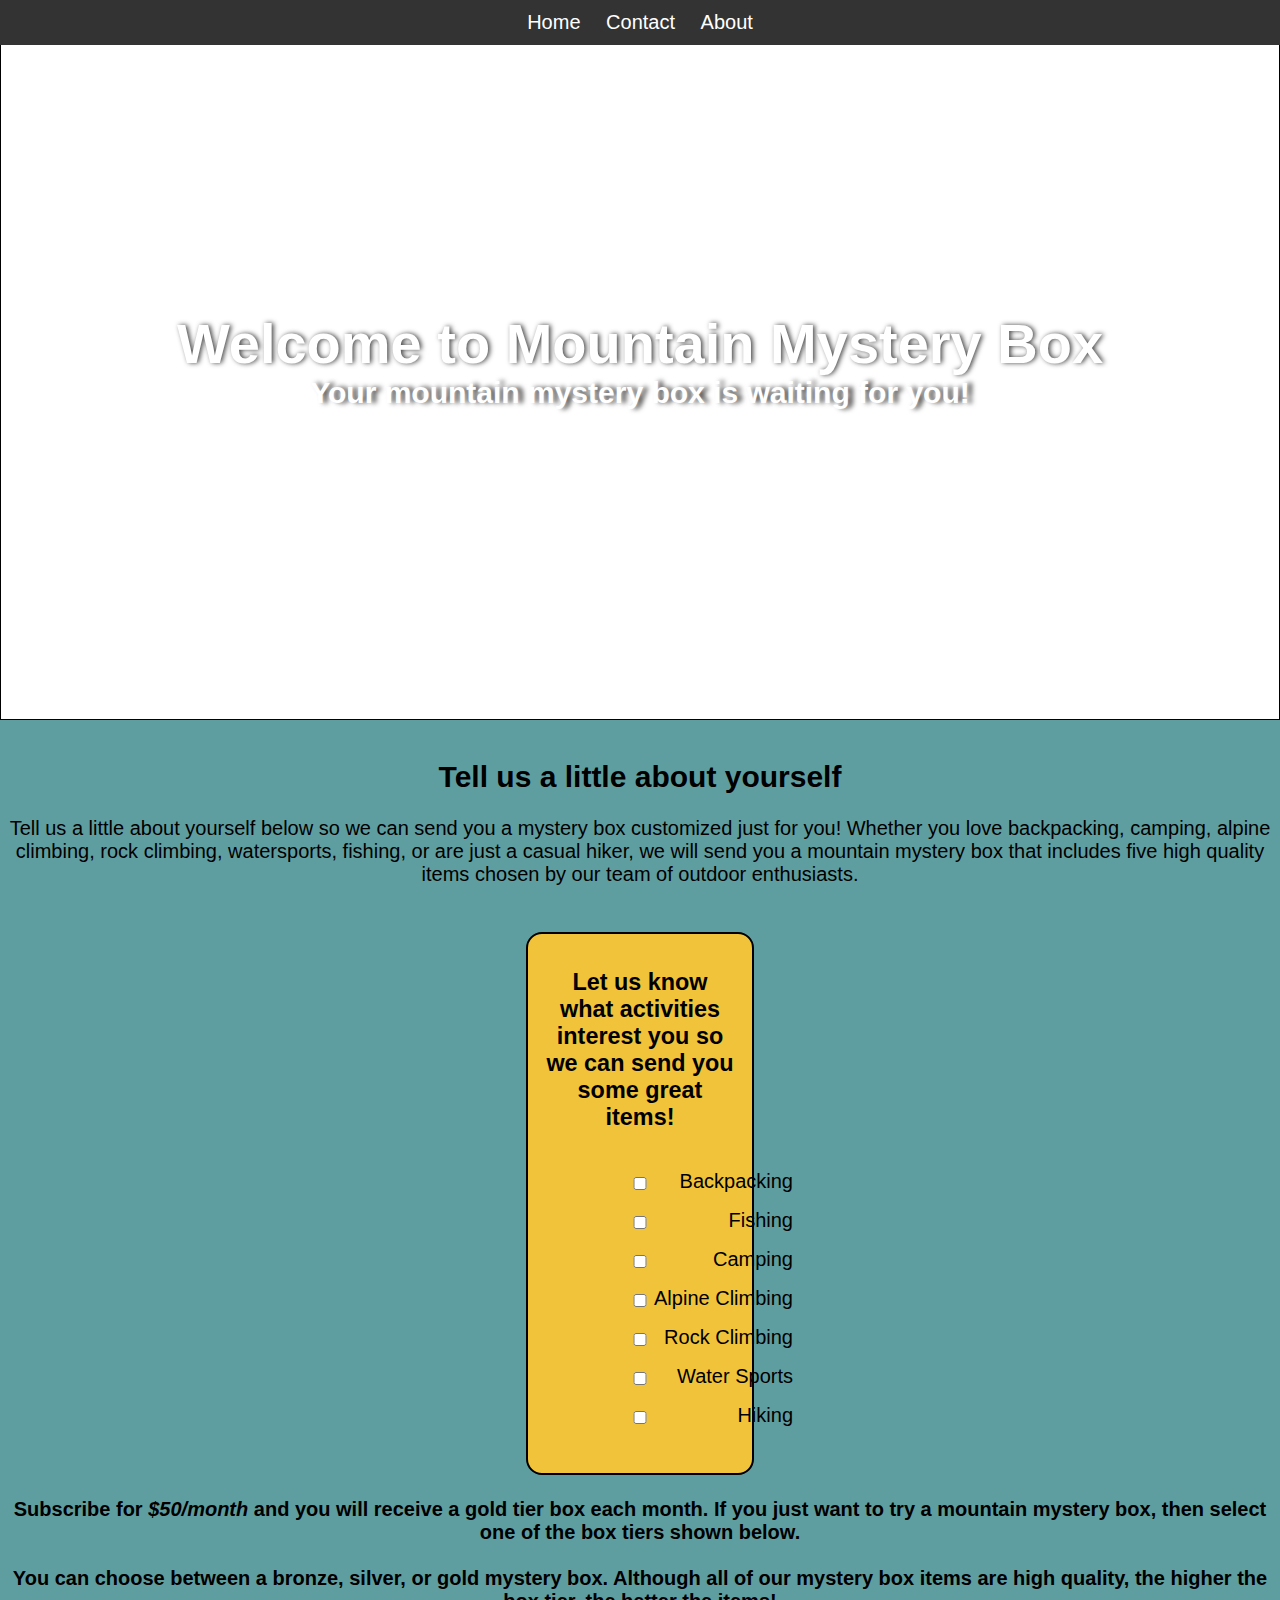
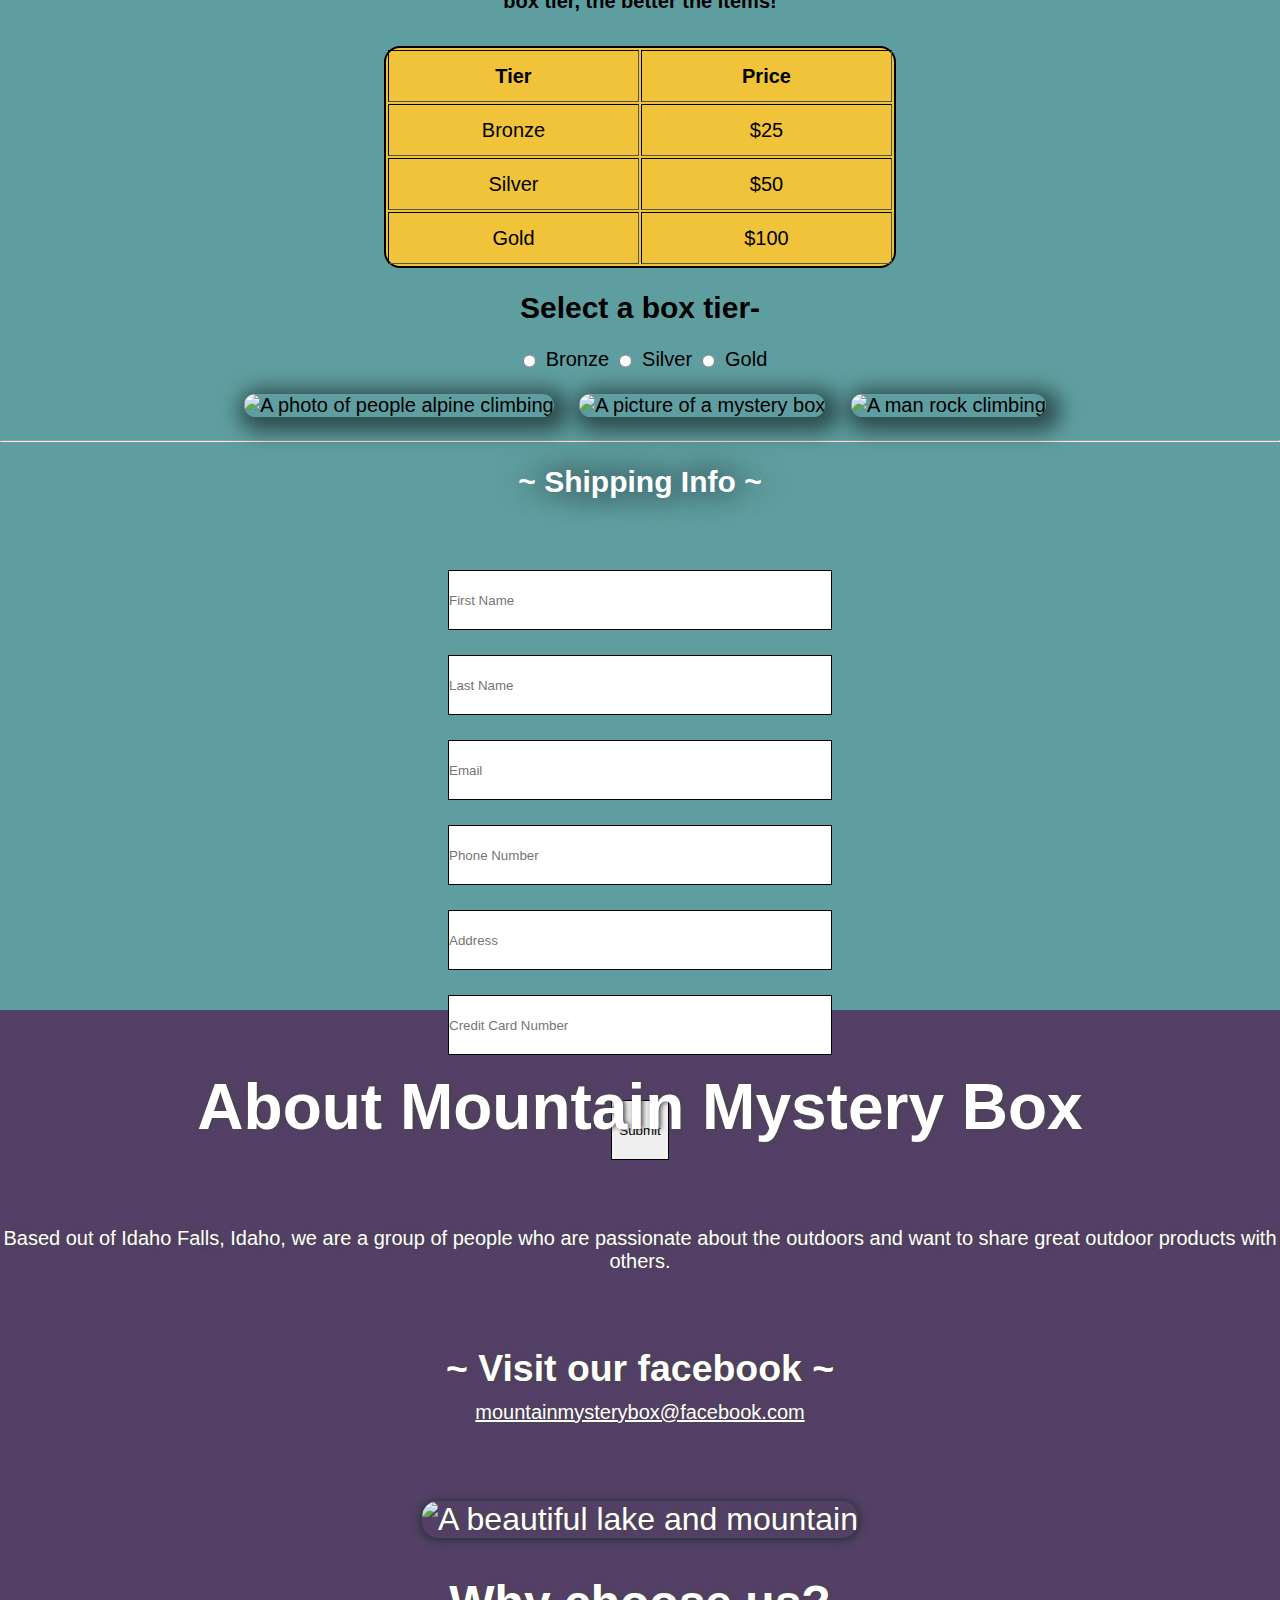
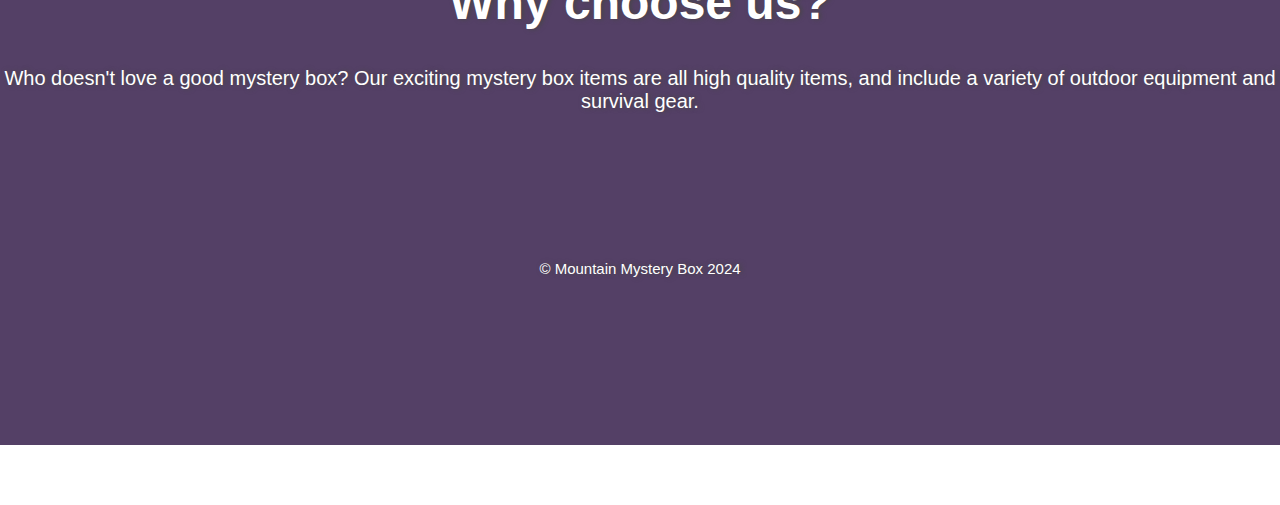
==== commit b4f4f644: "Modified files and fixed up about and contact sections" ====
--- a/Files/index.html
+++ b/Files/index.html
@@ -16,7 +16,7 @@
         <nav id="navbar">
             <ul class="nav-list">    <!--An un-ordered list that includes links to the contact and about pages-->
                 <li><a href ="#home">Home</a></li>
-                <li><a href="#contact"> Contact</a></li>
+                <li><a href="contact.html"> Contact</a></li>
                 <li><a href="#about"> About</a></li>
             </ul>
         </nav>
@@ -29,11 +29,13 @@
             <main>
                 
                 <section class="main-content" id="main" a href="index.html">
-                    <h2 id="second-header">Tell us a little about yourself</h2><br><br>
-                        <p>Tell us a little about yourself below so we can send you a mystery box customized just for you! Whether you love backpacking, camping, alpine climbing, rock climbing, watersports, or are just a casual hiker, we will send you a mountain mystery box that includes five high quality items chosen by our team of outdoor enthusiasts.</p><br><br>
-            
+                    <div id="intro-div">
+                    <h2 id="second-header">Tell us a little about yourself</h2><br>
+                        <p>Tell us a little about yourself below so we can send you a mystery box customized just for you! Whether you love backpacking, camping, alpine climbing, rock climbing, watersports, fishing, or are just a casual hiker, we will send you a mountain mystery box that includes five high quality items chosen by our team of outdoor enthusiasts.</p><br><br>
+                       </div>
+                        <div class="form-div">
                         <div id="pref-div" >
-                        <h3>Make one or more selections</h3><br><br>   <!--This is where the user can start making selections on what type of mystery box they want-->
+                        <h3>Let us know what activities interest you so we can send you some great items!</h3><br><br>   <!--This is where the user can start making selections on what type of mystery box they want-->
                         
                         <form class="preference-form">
                         <input type="checkbox" id="backpacking" name="preference" value="backpacking"/>
@@ -51,10 +53,11 @@
                         <input type="checkbox" id="hiking" name="preference" value="hiking"/>
                         <label for="hiking">Hiking</label> <br><br>
                         </form>
-                        </div><br><br>
+                        </div><br>
+                        <p id="paragraph1"><b>Subscribe for <i>$50/month</i> and you will receive a gold tier box each month. If you just want to try a mountain mystery box, then select one of the box tiers shown below.</b></p><br>
+                        <p id="paragraph2"><b>You can choose between a bronze, silver, or gold mystery box. Although all of our mystery box items are high quality, the higher the box tier, the better the items!</b></p><br><br><br>
+                        </div>
 
-                        <p>You can choose between a <b>bronze</b>, <b>silver</b>, or <b>gold</b> mystery box. Although all of our mystery box items are high quality, the higher the box tier, the better the items!</p><br><br>
-                        
                         <table> <!--This table displays different mystery boxes and prices-->
                             <body>
                             <table border="1"/>
@@ -75,10 +78,9 @@
                                 <td>$100</td>
                             </tr>
                             </body>
-                         </table>
-                </section>
-                    <section id="section-2">
-                         <h3>Please select a box tier-</h3><br> <!--Here the user can select which box tier they want-->
+                         </table><br>
+
+                        <h2>Select a box tier-</h2><br> <!--Here the user can select which box tier they want-->
                          
                         <div id="box-tier-div">
                          <input type="radio" name="box tier" value="Bronze"> Bronze <br><br>
@@ -93,8 +95,8 @@
                         <img class="images" id="mysterybox" src="https://mini-marvels.nl/cdn/shop/files/DALL_E2024-01-1006.35.17-Craftanimageofaclosedmysterybox_tailoredforanonlinestorethatsellsminiaturesandhobbysupplies.Theboxshouldexudeluxuryandenigma_3f1c78aa-24ee-4fcb-8d0a-78be4b884401.png?v=1704867854"
                         alt="A picture of a mystery box"
                         height="400px" width="450px"/>
-                        <img  class="images" img="rockclimb" src="https://www.rei.com/dam/3877129_content_team_030618_0012_web_sm.jpeg" 
-                        alt="A woman rock climbing"
+                        <img  class="images" img="rockclimb" src="https://assets.nautil.us/10087_afc2637129ad904485e07d2c0e6b0688.png" 
+                        alt="A man rock climbing"
                         height="400px" width="450px"><br><br><hr>
                         </div>
                       
@@ -107,37 +109,53 @@
                         <input type="text" name="phone" placeholder="Phone Number"> <br>
                         <input type="text" name="address" placeholder="Address"> <br>
                         <input type="text" name="creditCard" placeholder="Credit Card Number"> <br>
-                         </div>
                         <button>
-                            <input type="submit">
-                        </button><br><br>
-                       
+                            <input type="submit" id="submit">
+                        </button>
+                        </div>
+                        <br><br>
+                        </form> <br><br>
 
-                        <img class="images" src="https://i0.wp.com/www.eastwestquest.com/wp-content/uploads/2017/12/IMG_1977-1.jpg?resize=1024%2C632" alt="a beautiful view of mountains"
-                        width="50%"
-                         </form> <br><br>
+                        </section>
+                   
+<!------------------------------------------------About Page------------------------------------------------------------------------>
+                    <section class="main-content" id="about">
+                    <h1>About Mountain Mystery Box</h1><br>
 
-                    </section>
-               
-                <section class="main-content" id="about" a href="about.html">
-                    <h2>About Mountain Mystery Box</h2>
+                    <body>
+       
+                        <div>
+                
+                            <p class="about-contact-p">     <!--This text describes the company-->
+                               <br><br>Based out of Idaho Falls, Idaho, we are a group of people who are passionate about the outdoors and want to share great outdoor products with others.
+                            </p><br><br>
+                
+                            <h3>~ Visit our facebook ~</h3>
+                            <a href="#">mountainmysterybox@facebook.com</a> <br><br><br>   <!--A link to Facebook. Because this facebook doesn't exist, I used a hashtag in place of the URL-->
+                
+                            <img src="https://s7.bluegreenvacations.com/is/image/BGV/collection-great-outdoors-sm?$bg2-hero-sm$"
+                            alt="A beautiful lake and mountain"
+                            width="50%"
+                            height="500px"> <br><br>
+                
+                            <h2>Why choose us?</h2><br>
+                
+                            <p class="about-contact-p">
+                                Who doesn't love a good mystery box? Our exciting mystery box items are all high quality items, and include a variety of outdoor equipment and survival gear.
+                            </p> <br>
+                        </div>
+
+                         <footer>&#169 Mountain Mystery Box 2024</footer> 
+
+                        <script src="" async defer></script>
+                    </body>
+                    
                 </section>
-              
-
-                <section class="main-content" id="contact" a href="contact.html">
-                    <h2>Contact Us</h2>
-                </section>
-              
             </main>
 
         </div> 
-
-           
-         <hr>
-
-         <footer>Created by Mountain Mystery Box 2024</footer> 
-
-       <script src="" async defer></script>
+        
+    <script src="" async defer></script>
     </body>
     
 </html>--- a/Files/styles.css
+++ b/Files/styles.css
@@ -8,6 +8,7 @@
 body{
     font-size: 20px;
     font-family: Arial, sans-serif;
+   
 }
 
 #navbar {
@@ -21,7 +22,6 @@
     justify-content: center;
     color: white;
     position: fixed;
-    
 }
 
 .nav-list{
@@ -54,7 +54,11 @@
 
 .landing h1{
     font-size: 3.5rem;
-    text-shadow: darkgray 1px 0px 10px;
+    text-shadow: rgb(70, 70, 70) 2px 0px 5px;
+}
+
+.landing h2{
+    text-shadow: rgb(70, 70, 70) 5px 0px 5px;
 }
 
 .main-content{
@@ -63,29 +67,29 @@
     text-align: center;
 }
 
+#main{
+    height: 210vh;
+}
+
 #about{
-    background-color: green;
+    background-color: rgb(84, 64, 102);
+    color: white;
+    height: 115vh;
+    
 }
 
 #main{
     background-color: cadetblue;
-    
 }
 
 #contact{
-    background-color: blueviolet;
+    background-color: rgb(170, 77, 0);
+    color: white;
 }
 
 #second-header{
     padding-top: 0px;
-}
-
-#section-2{
-    background-color: cadetblue;
-    justify-content: center;
-    text-align: center;
-    flex-wrap: wrap;
-    margin-top: -80px;
+    margin-top: -20px;
 }
 
 table {
@@ -97,6 +101,9 @@
     text-align: center;
     align-items: center;
     line-height: 50px;
+    margin-top: -20px;
+    border: 2px solid black;
+    border-radius: 1rem;
 }
 
 h2{
@@ -117,17 +124,13 @@
     display: flex;
     font-size: 20px;
    flex-direction: column;
-   justify-content: center;   
-}
-
-
+}
 
 #box-tier-div input{
     display: inline-block;
     margin-top: -20px;
     text-align: right;
     margin-inline: 10px;
-    
 }
 
 #box-tier-div{
@@ -157,24 +160,35 @@
 
 #form-div input{
 margin: auto;
-margin-top: -10px;
-width: 150px;
-width: 25%;
-height: 50px;
+margin-top: 25px;
+width: 30%;
+height: 60px;
 justify-content: center;
+border: 1px solid black;
+}
+
+.form button{
+    margin: 20px 0;
+    size: 10px;
+    width: 15%;
+    background: none;  
+    outline: 0;
+    border-style: none;
 }
 
 .images{
-    box-shadow: 5px 5px 20px 5px darkslategray;
+    box-shadow: 5px 5px 20px 10px darkslategray;
     border-radius: 1rem;
 }
 
 #pref-div{
     background-color: rgb(240, 195, 59);
-    margin: 0px 600px;
+    margin: 0px 526px;
     padding-top: 35px;
-    padding-left: 10px;
-    border-radius: 2rem;
+    padding-left: 15px;
+    padding-right: 15px;
+    border: 2px black solid;
+    border-radius: 1rem;
 }
 
 .image-div #alpine, #rockclimb, #mysterybox{
@@ -185,8 +199,134 @@
     margin-right: 20px;
 }
 
-
-
-
-
-
+.form{
+    background-size: cover;
+    margin-bottom: -30px;
+    height: 90%;
+    display: block;
+}
+
+.form img{
+    margin: 10px 10px;
+    height: 80%;
+}
+
+.form h2{
+    text-shadow: rgb(0, 2, 15) 1px 0px 30px;
+    color: white;
+}
+
+footer{
+    font-size: 15px;
+    margin-bottom: 5000px;
+}
+
+
+
+#about, #contact h1{
+    font-size: 2rem;
+    text-shadow: rgb(70, 70, 70) 2px 0px 5px;
+}
+
+.about-contact-p{
+    font-size: 20px;
+}
+
+#about img{
+    margin-top: -30px;
+    border-radius: 1rem;
+    box-shadow: 0px 1px 10px 1px rgb(30, 49, 49);
+}
+
+#about a{
+    color: white;
+    font-size: 20px;
+}
+
+#about body{
+height: 210vh;
+}
+
+footer{
+    margin-top: 110px;
+}  
+
+.landing-contact{
+    height: 80vh;
+    border: 1px solid black;
+    background-image: url(https://i.natgeofe.com/n/1ac334a0-ac4e-4745-a292-169b0a349e8b/grand-peaks-mount-cook.jpg);
+    background-size: cover;
+    color: white;
+    text-align: center;
+    padding: 90px;
+    display: flex;
+    justify-content: center;
+    align-items: center;
+    flex-direction: column;  
+}
+
+.landing-contact h1{
+    font-size: 3.5rem;
+    text-shadow: rgb(70, 70, 70) 5px 0px 5px;
+}
+
+.landing-contact h2{
+    text-shadow: rgb(70, 70, 70) 5px 0px 5px;
+}
+
+.contact{
+    height: 30vh;
+    background-color: #fd7c7c;
+    margin-top: -40px;
+  
+}
+
+.contact p{
+    text-align: center;
+    margin-top: 30px;
+    font-size: 23px;
+}
+
+.contact form{
+    justify-content: center;
+    margin: auto;
+    text-align: center;
+    width: 20%;
+   height: 50%;
+}
+
+#contact-form input{
+    width: 80%;  
+}
+
+   
+    
+
+
+
+
+
+
+
+
+
+
+
+
+
+
+
+
+
+
+
+
+
+
+
+
+
+
+
+
+
